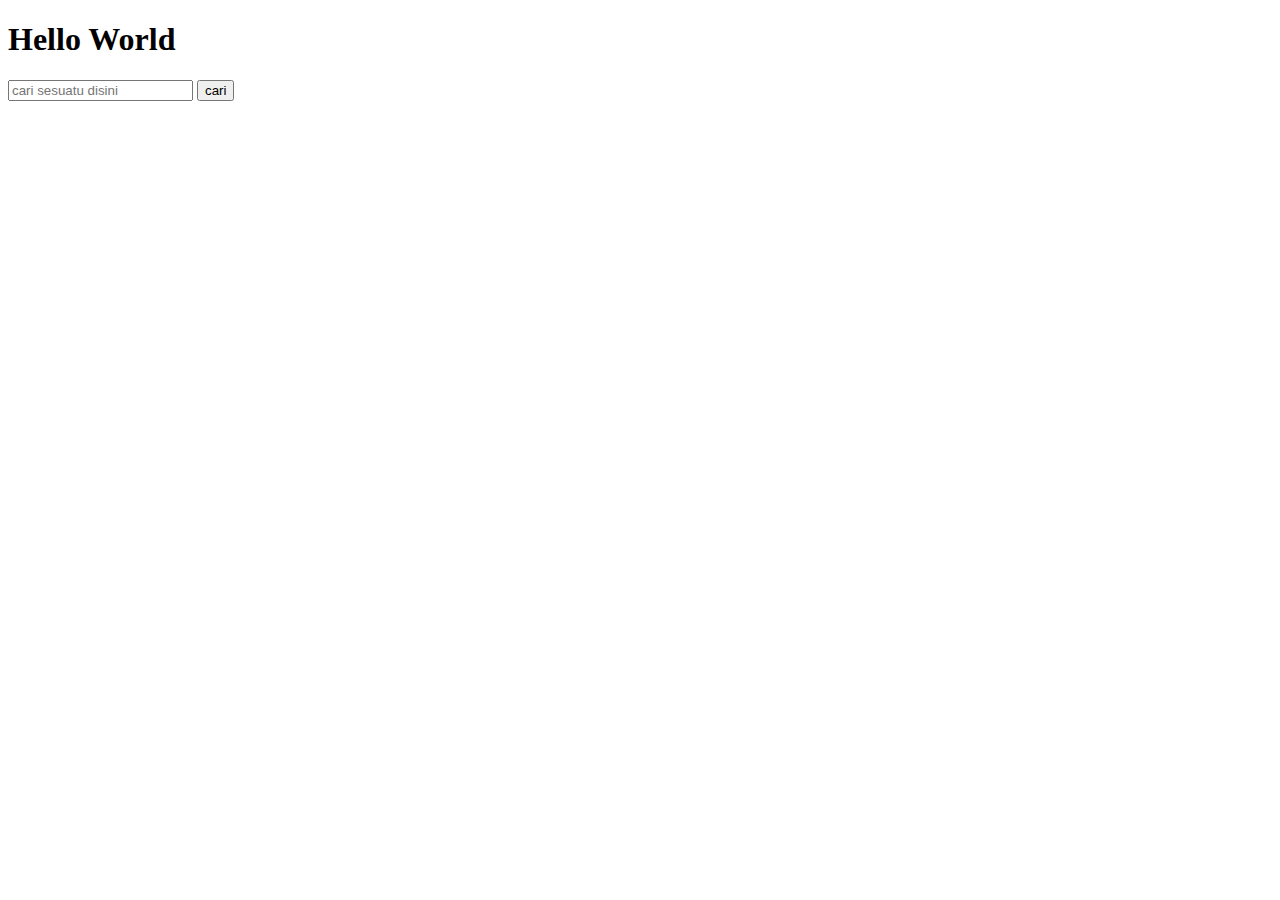
==== index.html @ da1ce694 "menambahkan action cari" ====
<!DOCTYPE html>
<html lang="en">
<head>
    <meta charset="UTF-8">
    <meta name="viewport" content="width=device-width, initial-scale=1.0">
    <title>Document</title>
</head>
<body>
    <h1>Hello World</h1>
    <h1> </h1>
    <form action="/cari.php">
        <input type="text" placeholder="cari sesuatu disini"/>
        <button type="submit">cari</button>
    </form>
</body>
</html>
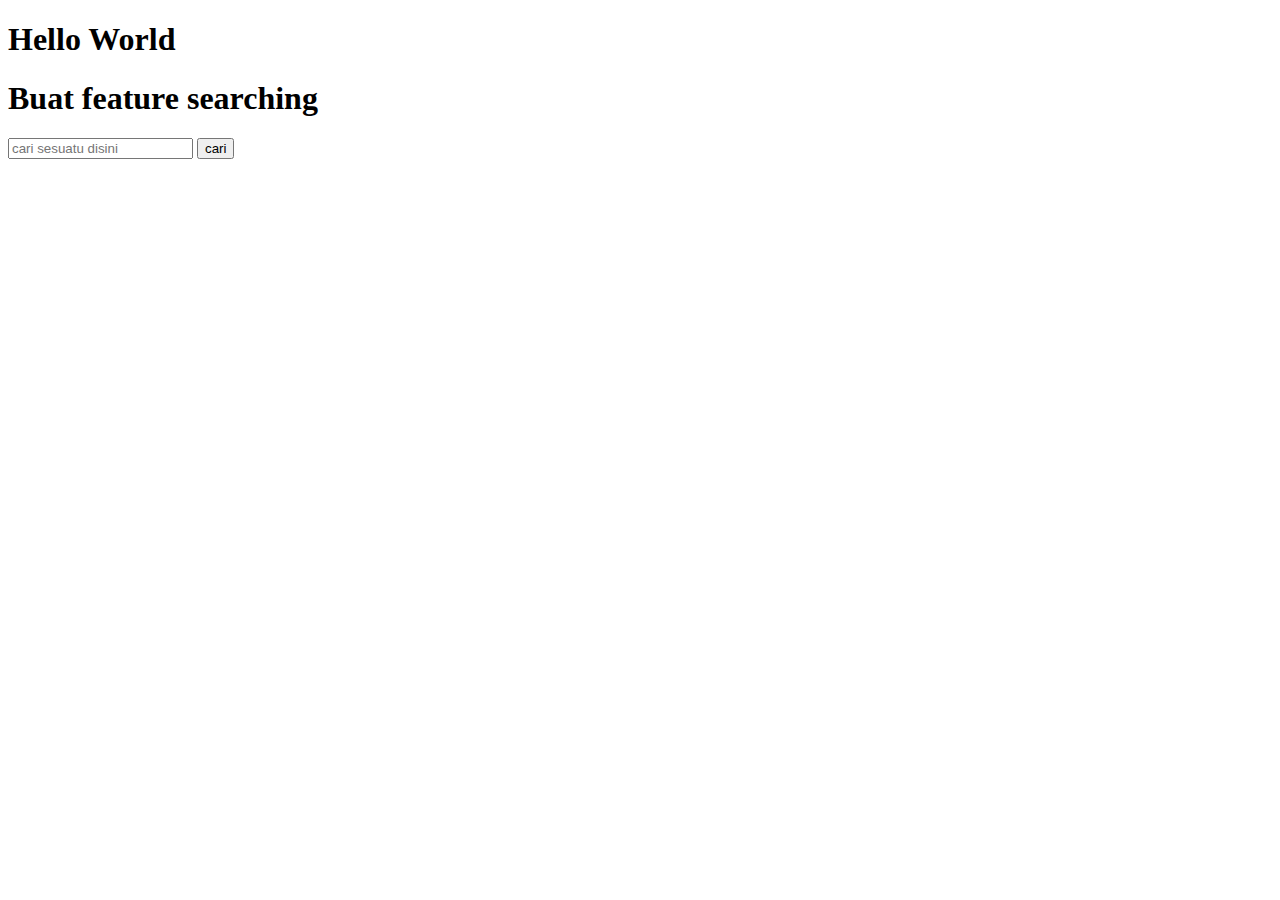
==== commit e2b096a1: "keterangan feature search" ====
--- a/index.html
+++ b/index.html
@@ -7,7 +7,7 @@
 </head>
 <body>
     <h1>Hello World</h1>
-    <h1> </h1>
+    <h1> Buat feature searching</h1>
     <form action="/cari.php">
         <input type="text" placeholder="cari sesuatu disini"/>
         <button type="submit">cari</button>
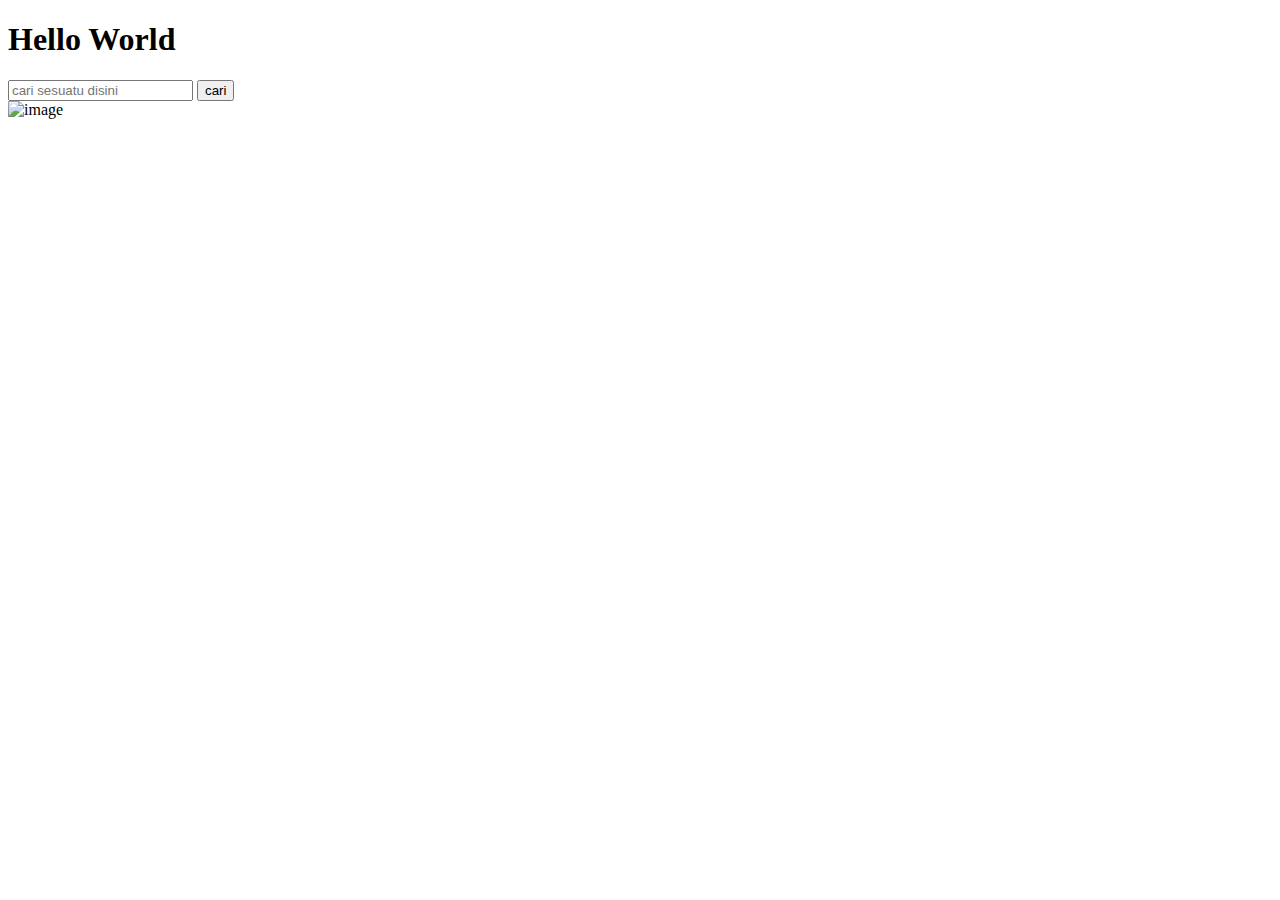
==== commit aa9b83c7: "menambah fitur product list" ====
--- a/index.html
+++ b/index.html
@@ -7,10 +7,17 @@
 </head>
 <body>
     <h1>Hello World</h1>
-    <h1> Buat feature searching</h1>
+    <h1> </h1>
     <form action="/cari.php">
         <input type="text" placeholder="cari sesuatu disini"/>
         <button type="submit">cari</button>
     </form>
+
+    <div class="product-list">
+    <div class="card">
+            <img src=""/image.png" alt="image" />
+        </div>
+</div>
+    
 </body>
 </html>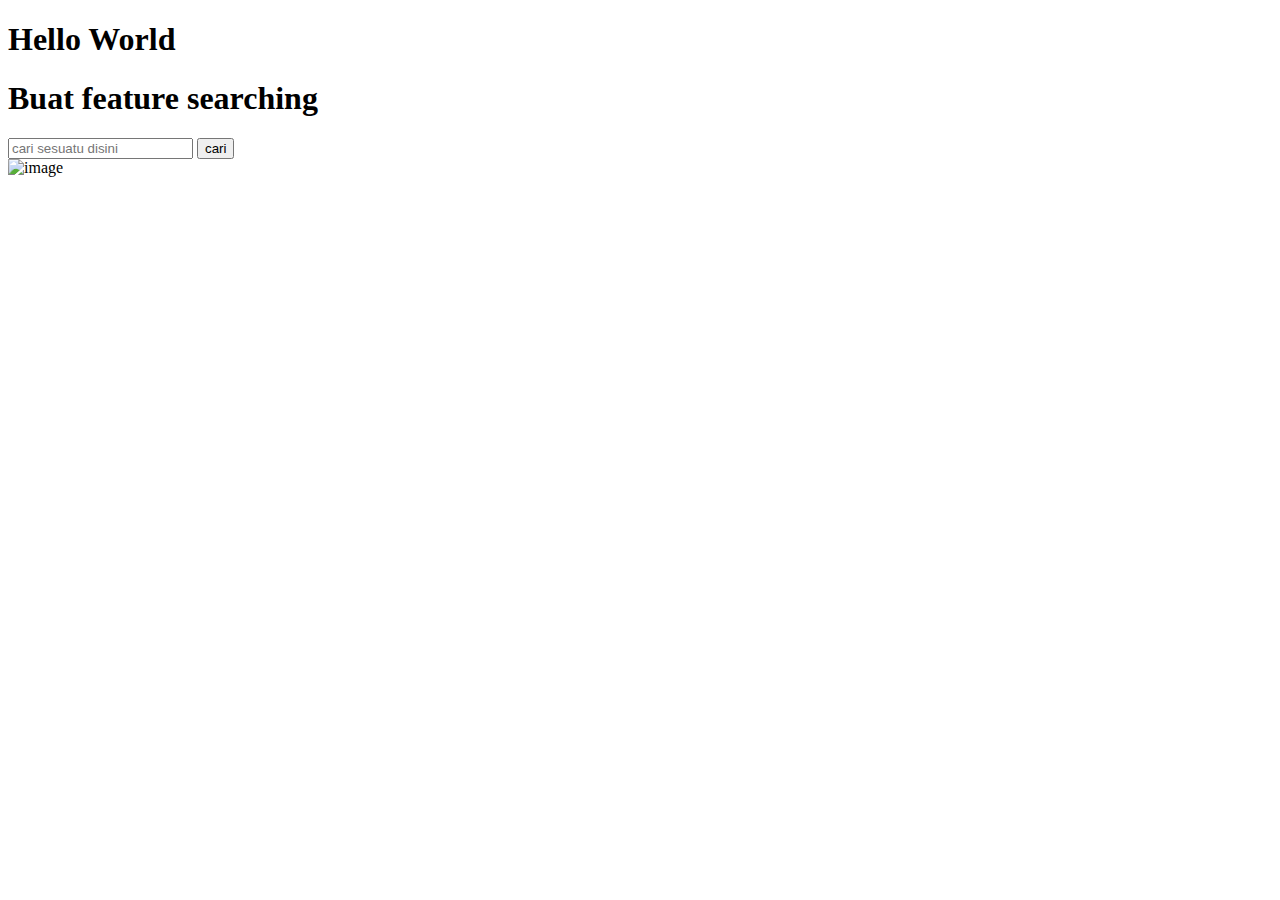
==== commit 7cca8d85: "Merge branch 'feat/searching'" ====
--- a/index.html
+++ b/index.html
@@ -7,7 +7,7 @@
 </head>
 <body>
     <h1>Hello World</h1>
-    <h1> </h1>
+    <h1> Buat feature searching</h1>
     <form action="/cari.php">
         <input type="text" placeholder="cari sesuatu disini"/>
         <button type="submit">cari</button>
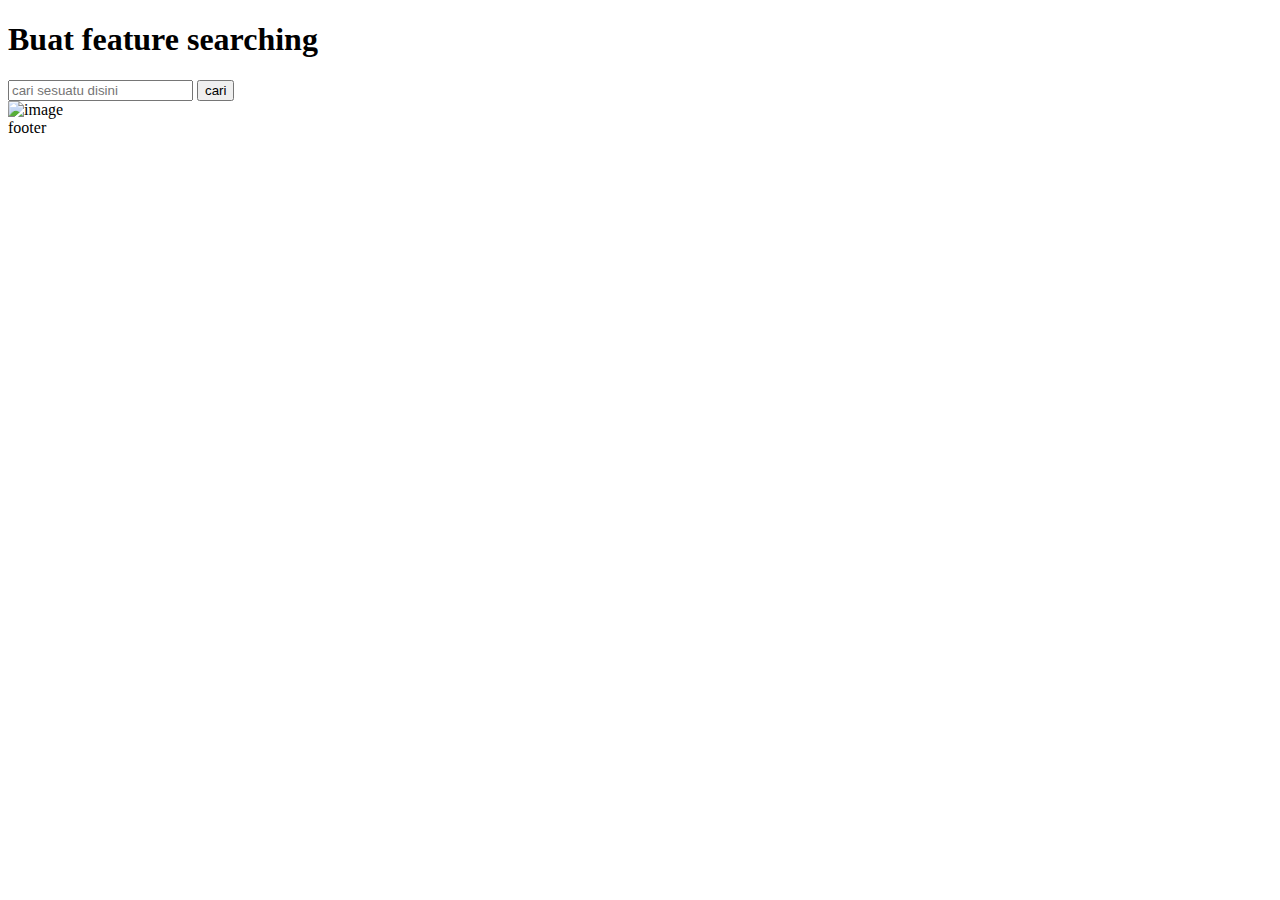
==== commit fd2bca69: "Merge branch 'master' into feat/searching" ====
--- a/index.html
+++ b/index.html
@@ -6,9 +6,8 @@
     <title>Document</title>
 </head>
 <body>
-    <h1>Hello World</h1>
     <h1> Buat feature searching</h1>
-    <form action="/cari.php">
+    <form action="/cari.php method="GET">
         <input type="text" placeholder="cari sesuatu disini"/>
         <button type="submit">cari</button>
     </form>
@@ -18,6 +17,6 @@
             <img src=""/image.png" alt="image" />
         </div>
 </div>
-    
+<div> footer</div>    
 </body>
 </html>